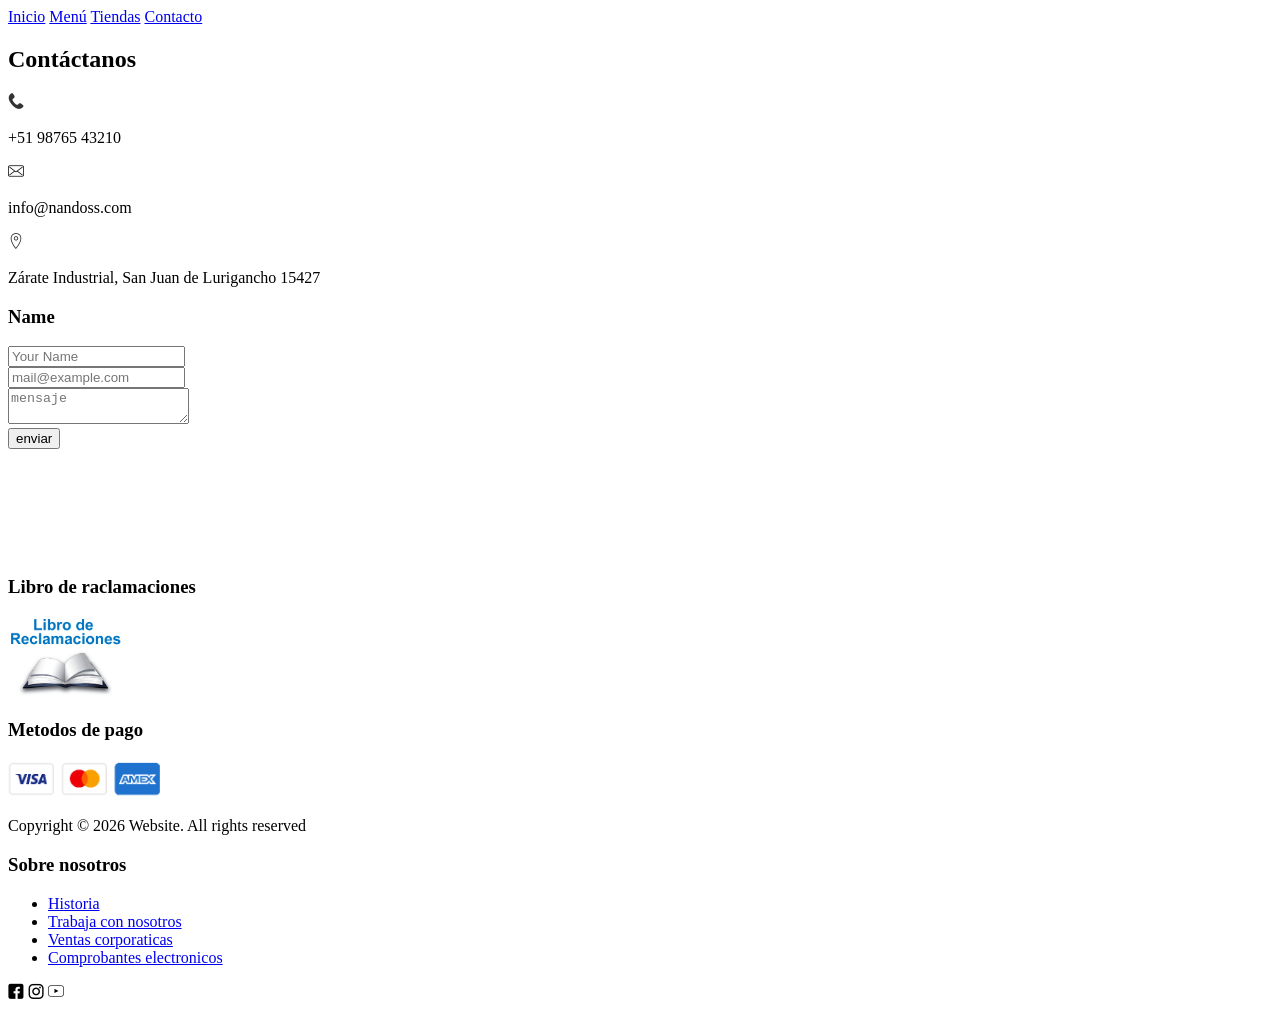
==== contacto.html @ e5479d46 "hola" ====
<!DOCTYPE html>
<html lang="es">
<head>
    <meta charset="UTF-8">
    <meta name="viewport" content="width=device-width, initial-scale=1.0">
    <link rel="icon" href="imagenes/icono.png">
    <title>Pizza Nandos</title>
</head>
<body>
    <header>
        <nav>
            <a href="index.html">Inicio</a>
            <a href="menu.html">Menú</a>
            <a href="tiendas.html">Tiendas</a>
            <a href="contacto.html">Contacto</a>
        </nav>
    </header>
    <main>  
        <section>
            <article>
            <h2>Contáctanos</h2>
            <img src="imagenes/iconos contacto/telefono.png" alt="telefono" height="16px">
            <p>+51 98765 43210</p>
            <img src="imagenes/iconos contacto/sobre.png" alt="sobre" height="16px">
            <p>info@nandoss.com</p>
            <img src="imagenes/iconos contacto/ubicación.png" alt="ubicación" height="16px">
            <p>Zárate Industrial, San Juan de Lurigancho 15427</p>
            <h3>Name</h3>
            <form action="">
                <input type="text" placeholder="Your Name"><br>
                <input type="email"placeholder="mail@example.com"><br>
                <textarea name="mensaje"placeholder="mensaje"></textarea><br>
                <button>enviar</button>
            </form>
            <br><br><br><br><br><br>
            </article>
        </section>
    </main>
    <footer>
        <h3>Libro de raclamaciones</h3>
        <img src="imagenes/libro_de_reclamaciones.jpg" alt="libro de reclamaciones"height="80px">
        <h3>Metodos de pago</h3>
        <img src="imagenes/pagos.png" alt="pagos">
        <p>Copyright © 2026 Website. All rights reserved      </p>
        <h3>Sobre nosotros</h3>
        <ul>
            <li><a href="#">Historia</a></li>
            <li><a href="#">Trabaja con nosotros</a></li>
            <li><a href="#">Ventas corporaticas</a></li>
            <li><a href="#">Comprobantes electronicos</a></li>
        </ul>        
        <img src="imagenes/iconos de redes/facebook.png" alt="facebook" height="16px">
        <img src="imagenes/iconos de redes/instagram.png" alt="instagram" height="16px">
        <img src="imagenes/iconos de redes/youtube.png" alt="youtube" height="16px">   
    </footer>
</body>
</html>
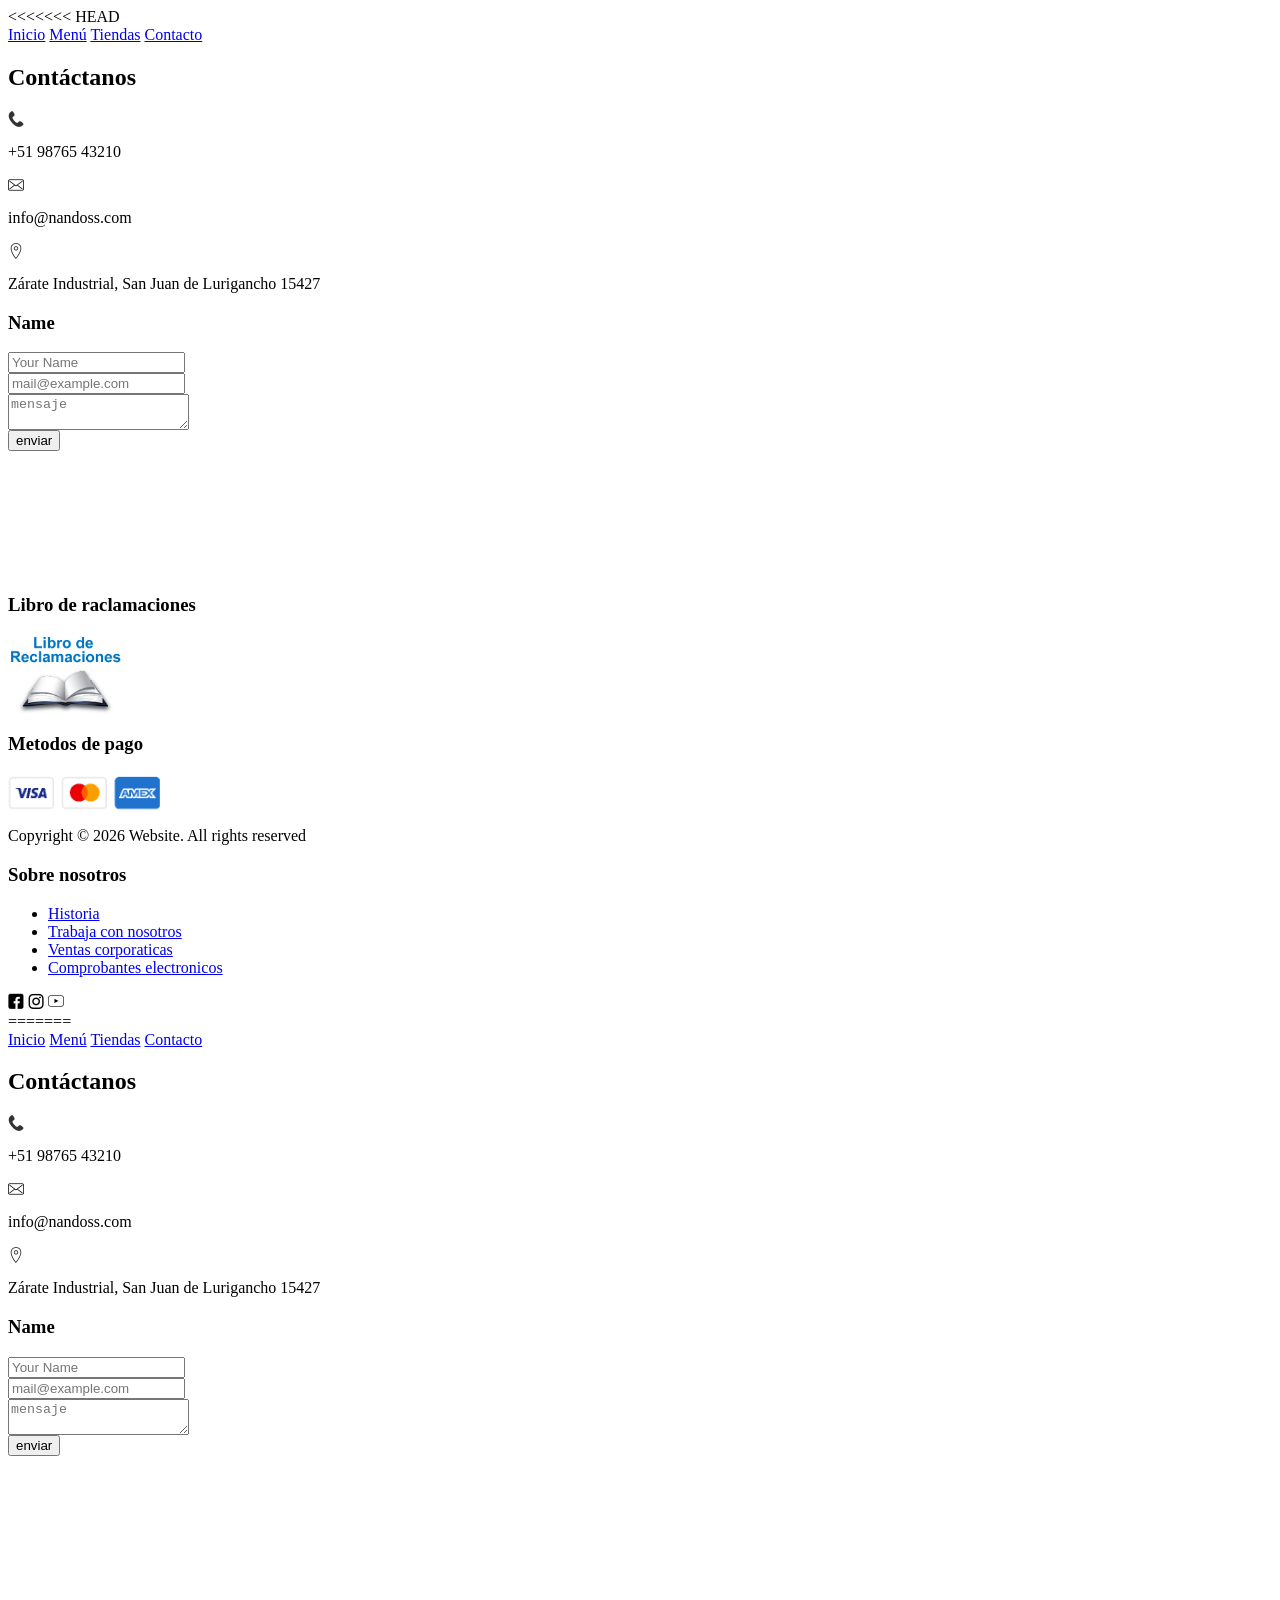
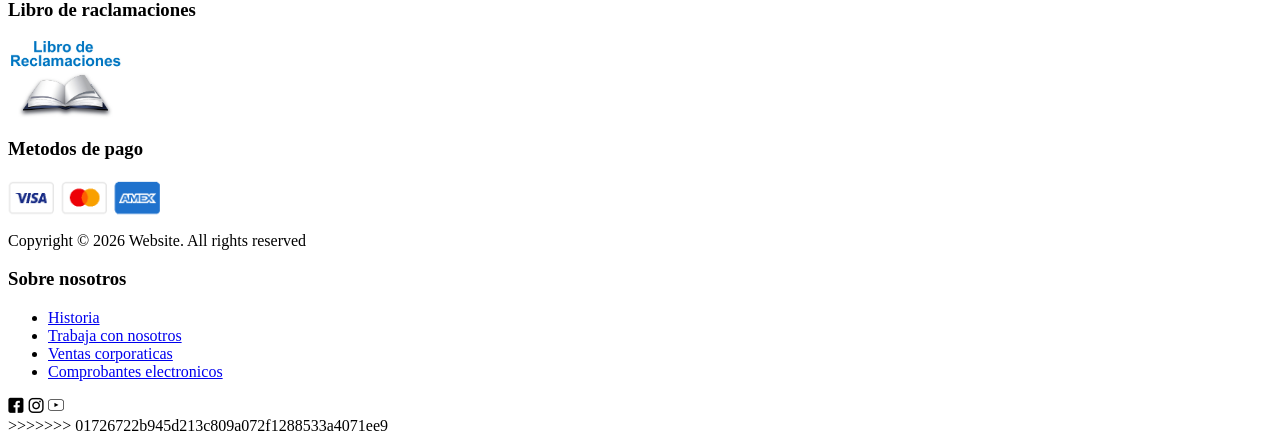
==== commit 6a880b0e: "resolver conflictos" ====
--- a/contacto.html
+++ b/contacto.html
@@ -1,3 +1,4 @@
+<<<<<<< HEAD
 <!DOCTYPE html>
 <html lang="es">
 <head>
@@ -54,4 +55,62 @@
         <img src="imagenes/iconos de redes/youtube.png" alt="youtube" height="16px">   
     </footer>
 </body>
+=======
+<!DOCTYPE html>
+<html lang="es">
+<head>
+    <meta charset="UTF-8">
+    <meta name="viewport" content="width=device-width, initial-scale=1.0">
+    <link rel="icon" href="imagenes/icono.png">
+    <title>Pizza Nandos</title>
+</head>
+<body>
+    <header>
+        <nav>
+            <a href="index.html">Inicio</a>
+            <a href="menu.html">Menú</a>
+            <a href="tiendas.html">Tiendas</a>
+            <a href="contacto.html">Contacto</a>
+        </nav>
+    </header>
+    <main>  
+        <section>
+            <article>
+            <h2>Contáctanos</h2>
+            <img src="imagenes/iconos contacto/telefono.png" alt="telefono" height="16px">
+            <p>+51 98765 43210</p>
+            <img src="imagenes/iconos contacto/sobre.png" alt="sobre" height="16px">
+            <p>info@nandoss.com</p>
+            <img src="imagenes/iconos contacto/ubicación.png" alt="ubicación" height="16px">
+            <p>Zárate Industrial, San Juan de Lurigancho 15427</p>
+            <h3>Name</h3>
+            <form action="">
+                <input type="text" placeholder="Your Name"><br>
+                <input type="email"placeholder="mail@example.com"><br>
+                <textarea name="mensaje"placeholder="mensaje"></textarea><br>
+                <button>enviar</button>
+            </form>
+            <br><br><br><br><br><br>
+            </article>
+        </section>
+    </main>
+    <footer>
+        <h3>Libro de raclamaciones</h3>
+        <img src="imagenes/libro_de_reclamaciones.jpg" alt="libro de reclamaciones"height="80px">
+        <h3>Metodos de pago</h3>
+        <img src="imagenes/pagos.png" alt="pagos">
+        <p>Copyright © 2026 Website. All rights reserved      </p>
+        <h3>Sobre nosotros</h3>
+        <ul>
+            <li><a href="#">Historia</a></li>
+            <li><a href="#">Trabaja con nosotros</a></li>
+            <li><a href="#">Ventas corporaticas</a></li>
+            <li><a href="#">Comprobantes electronicos</a></li>
+        </ul>        
+        <img src="imagenes/iconos de redes/facebook.png" alt="facebook" height="16px">
+        <img src="imagenes/iconos de redes/instagram.png" alt="instagram" height="16px">
+        <img src="imagenes/iconos de redes/youtube.png" alt="youtube" height="16px">   
+    </footer>
+</body>
+>>>>>>> 01726722b945d213c809a072f1288533a4071ee9
 </html>
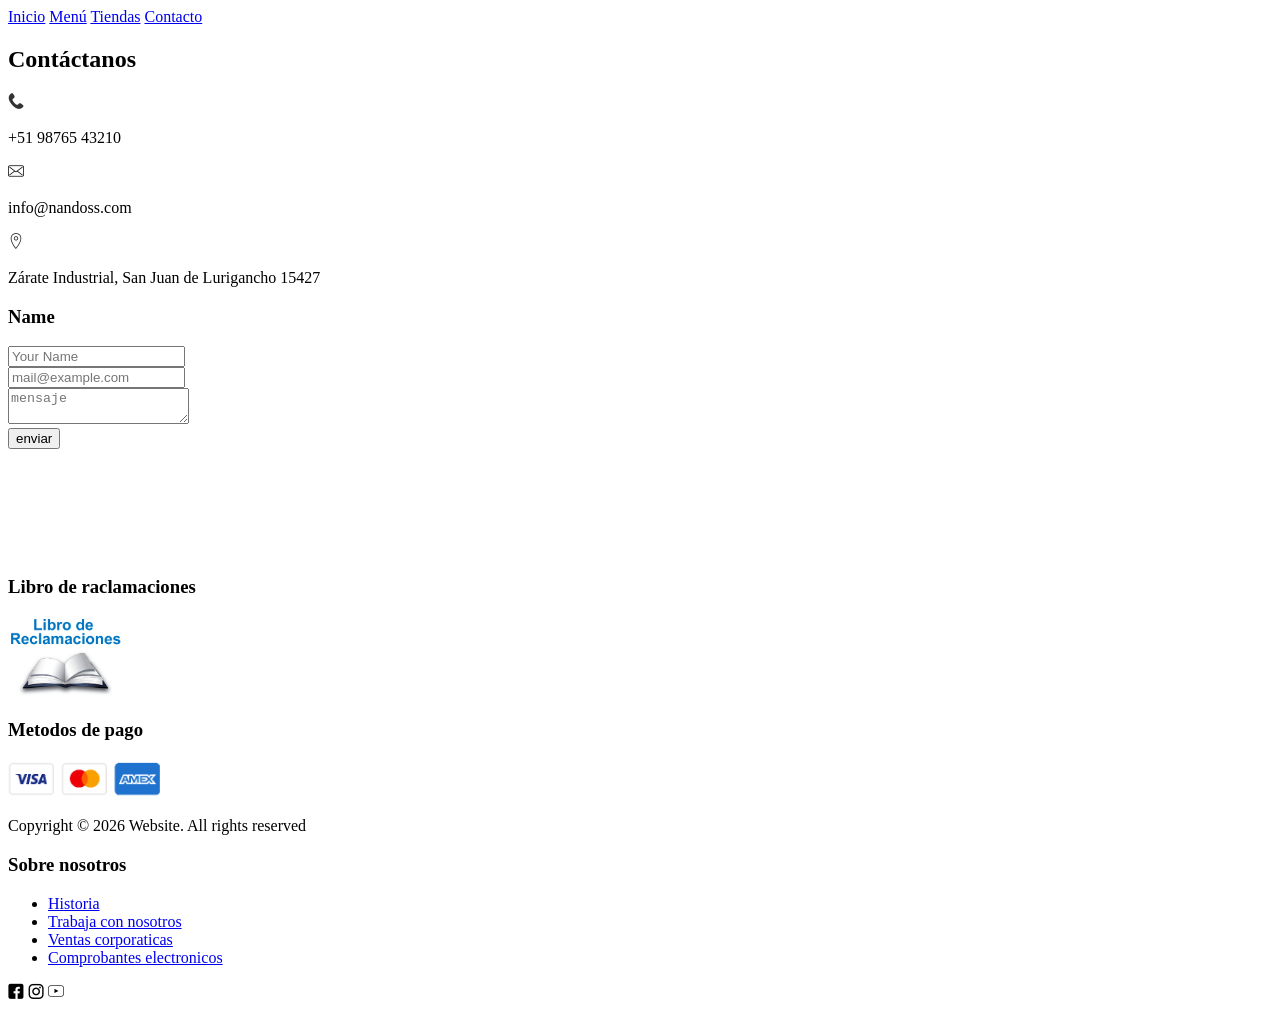
==== commit e4e8c70e: "arreglos de menu" ====
--- a/contacto.html
+++ b/contacto.html
@@ -1,4 +1,3 @@
-<<<<<<< HEAD
 <!DOCTYPE html>
 <html lang="es">
 <head>
@@ -55,62 +54,4 @@
         <img src="imagenes/iconos de redes/youtube.png" alt="youtube" height="16px">   
     </footer>
 </body>
-=======
-<!DOCTYPE html>
-<html lang="es">
-<head>
-    <meta charset="UTF-8">
-    <meta name="viewport" content="width=device-width, initial-scale=1.0">
-    <link rel="icon" href="imagenes/icono.png">
-    <title>Pizza Nandos</title>
-</head>
-<body>
-    <header>
-        <nav>
-            <a href="index.html">Inicio</a>
-            <a href="menu.html">Menú</a>
-            <a href="tiendas.html">Tiendas</a>
-            <a href="contacto.html">Contacto</a>
-        </nav>
-    </header>
-    <main>  
-        <section>
-            <article>
-            <h2>Contáctanos</h2>
-            <img src="imagenes/iconos contacto/telefono.png" alt="telefono" height="16px">
-            <p>+51 98765 43210</p>
-            <img src="imagenes/iconos contacto/sobre.png" alt="sobre" height="16px">
-            <p>info@nandoss.com</p>
-            <img src="imagenes/iconos contacto/ubicación.png" alt="ubicación" height="16px">
-            <p>Zárate Industrial, San Juan de Lurigancho 15427</p>
-            <h3>Name</h3>
-            <form action="">
-                <input type="text" placeholder="Your Name"><br>
-                <input type="email"placeholder="mail@example.com"><br>
-                <textarea name="mensaje"placeholder="mensaje"></textarea><br>
-                <button>enviar</button>
-            </form>
-            <br><br><br><br><br><br>
-            </article>
-        </section>
-    </main>
-    <footer>
-        <h3>Libro de raclamaciones</h3>
-        <img src="imagenes/libro_de_reclamaciones.jpg" alt="libro de reclamaciones"height="80px">
-        <h3>Metodos de pago</h3>
-        <img src="imagenes/pagos.png" alt="pagos">
-        <p>Copyright © 2026 Website. All rights reserved      </p>
-        <h3>Sobre nosotros</h3>
-        <ul>
-            <li><a href="#">Historia</a></li>
-            <li><a href="#">Trabaja con nosotros</a></li>
-            <li><a href="#">Ventas corporaticas</a></li>
-            <li><a href="#">Comprobantes electronicos</a></li>
-        </ul>        
-        <img src="imagenes/iconos de redes/facebook.png" alt="facebook" height="16px">
-        <img src="imagenes/iconos de redes/instagram.png" alt="instagram" height="16px">
-        <img src="imagenes/iconos de redes/youtube.png" alt="youtube" height="16px">   
-    </footer>
-</body>
->>>>>>> 01726722b945d213c809a072f1288533a4071ee9
 </html>
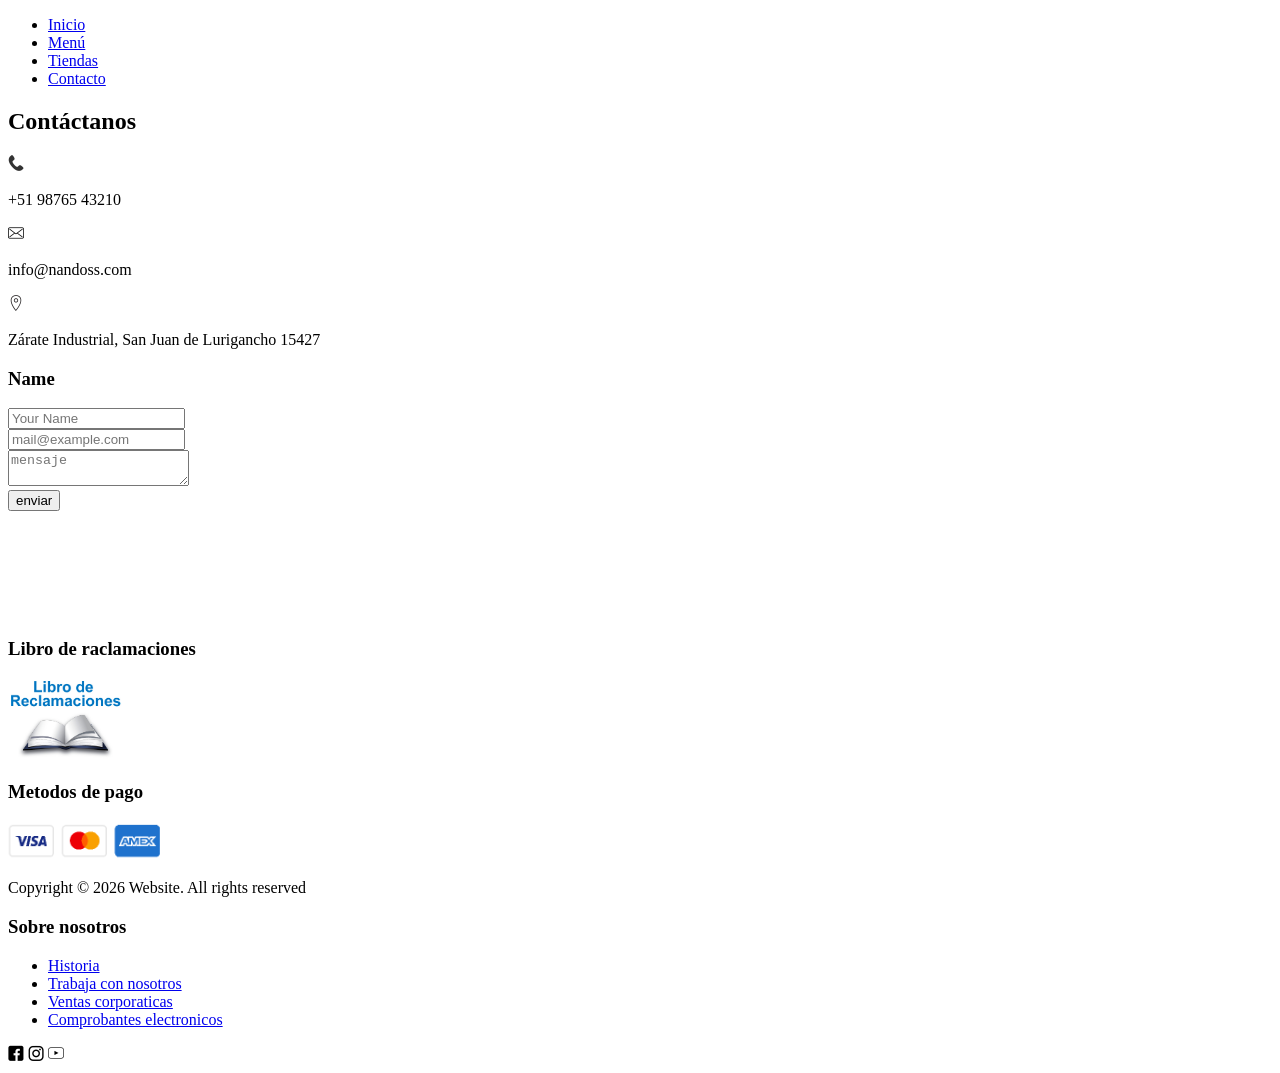
==== commit 3e42476e: "arreglos guardado" ====
--- a/contacto.html
+++ b/contacto.html
@@ -9,10 +9,12 @@
 <body>
     <header>
         <nav>
-            <a href="index.html">Inicio</a>
-            <a href="menu.html">Menú</a>
-            <a href="tiendas.html">Tiendas</a>
-            <a href="contacto.html">Contacto</a>
+            <ul>
+                <li><a href="index.html">Inicio</a></li>
+                <li><a href="menu.html">Menú</a></li>
+                <li><a href="tiendas.html">Tiendas</a></li>
+                <li><a href="contacto.html">Contacto</a></li>
+            </ul>
         </nav>
     </header>
     <main>  
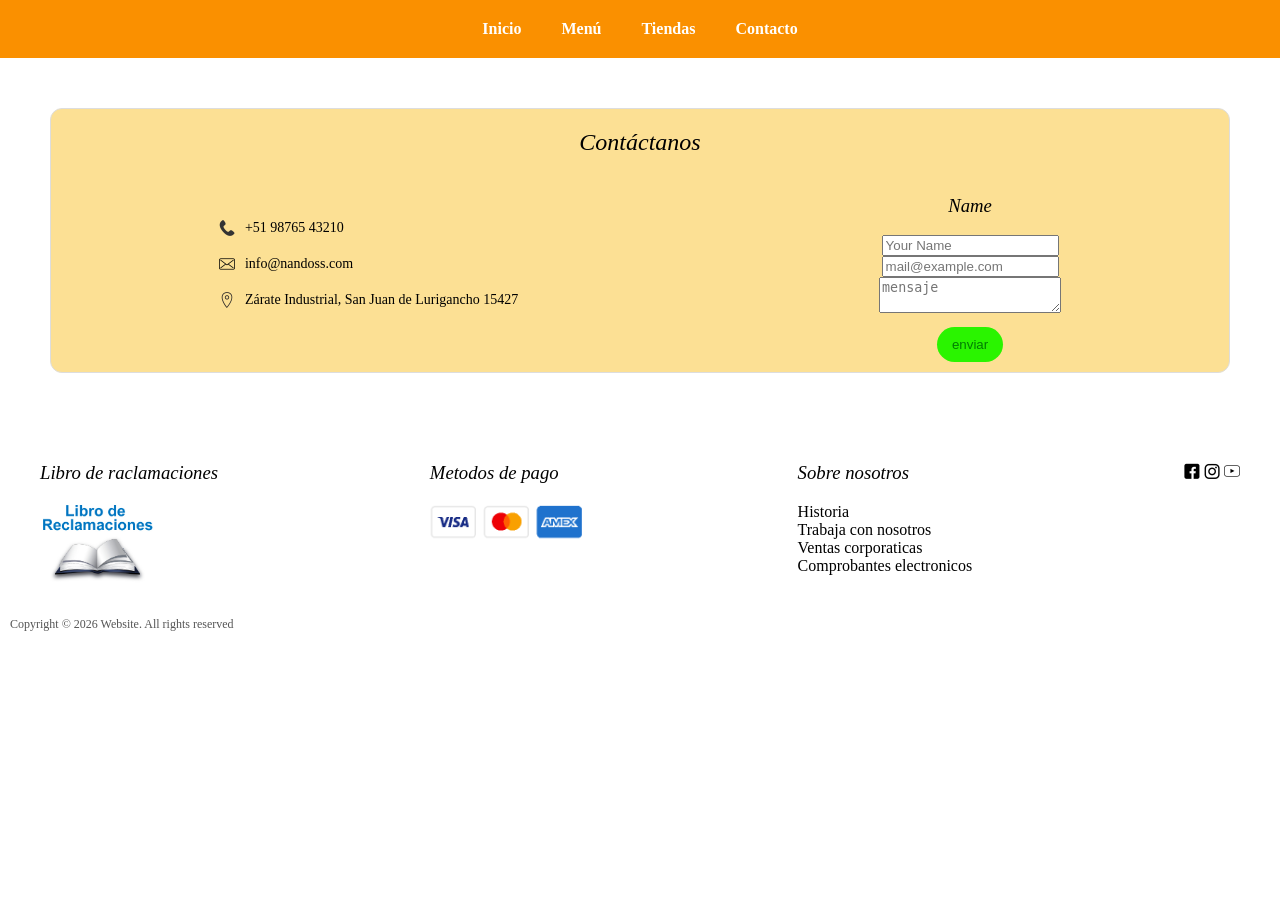
==== commit 0e760a48: "version preliminar" ====
--- a/contacto.html
+++ b/contacto.html
@@ -1,15 +1,19 @@
 <!DOCTYPE html>
 <html lang="es">
+
 <head>
     <meta charset="UTF-8">
     <meta name="viewport" content="width=device-width, initial-scale=1.0">
     <link rel="icon" href="imagenes/icono.png">
+    <link rel="stylesheet" href="css/styles.css">
+
     <title>Pizza Nandos</title>
 </head>
+
 <body>
-    <header>
+    <header class="encabezado">
         <nav>
-            <ul>
+            <ul class="menu">
                 <li><a href="index.html">Inicio</a></li>
                 <li><a href="menu.html">Menú</a></li>
                 <li><a href="tiendas.html">Tiendas</a></li>
@@ -17,43 +21,70 @@
             </ul>
         </nav>
     </header>
-    <main>  
+    <main>
         <section>
-            <article>
-            <h2>Contáctanos</h2>
-            <img src="imagenes/iconos contacto/telefono.png" alt="telefono" height="16px">
-            <p>+51 98765 43210</p>
-            <img src="imagenes/iconos contacto/sobre.png" alt="sobre" height="16px">
-            <p>info@nandoss.com</p>
-            <img src="imagenes/iconos contacto/ubicación.png" alt="ubicación" height="16px">
-            <p>Zárate Industrial, San Juan de Lurigancho 15427</p>
-            <h3>Name</h3>
-            <form action="">
-                <input type="text" placeholder="Your Name"><br>
-                <input type="email"placeholder="mail@example.com"><br>
-                <textarea name="mensaje"placeholder="mensaje"></textarea><br>
-                <button>enviar</button>
-            </form>
-            <br><br><br><br><br><br>
+
+
+            <article id="contacto">
+                <h2>Contáctanos</h2>
+                <div>
+                    <div class="centrar">
+                        <div>
+                            <div class="caja">
+                                <img src="imagenes/iconos contacto/telefono.png" alt="telefono" height="16px">
+                                <p>+51 98765 43210</p>
+                            </div>
+                            <div class="caja">
+                                <img src="imagenes/iconos contacto/sobre.png" alt="sobre" height="16px">
+                                <p>info@nandoss.com</p>
+                            </div>
+                            <div class="caja">
+                                <img src="imagenes/iconos contacto/ubicación.png" alt="ubicación" height="16px">
+                                <p>Zárate Industrial, San Juan de Lurigancho 15427</p>
+                            </div>
+                        </div>
+                        <div>
+                            <h3>Name</h3>
+                            <form action="">
+                                <input type="text" placeholder="Your Name"><br>
+                                <input type="email" placeholder="mail@example.com"><br>
+                                <textarea name="mensaje" placeholder="mensaje"></textarea><br>
+                                <button class="btn-mas">enviar</button>
+                            </form>
+                        </div>
+                    </div>
+                </div>
+
             </article>
         </section>
     </main>
     <footer>
-        <h3>Libro de raclamaciones</h3>
-        <img src="imagenes/libro_de_reclamaciones.jpg" alt="libro de reclamaciones"height="80px">
-        <h3>Metodos de pago</h3>
-        <img src="imagenes/pagos.png" alt="pagos">
-        <p>Copyright © 2026 Website. All rights reserved      </p>
-        <h3>Sobre nosotros</h3>
-        <ul>
-            <li><a href="#">Historia</a></li>
-            <li><a href="#">Trabaja con nosotros</a></li>
-            <li><a href="#">Ventas corporaticas</a></li>
-            <li><a href="#">Comprobantes electronicos</a></li>
-        </ul>        
-        <img src="imagenes/iconos de redes/facebook.png" alt="facebook" height="16px">
-        <img src="imagenes/iconos de redes/instagram.png" alt="instagram" height="16px">
-        <img src="imagenes/iconos de redes/youtube.png" alt="youtube" height="16px">   
+        <div class="footer-top">
+            <div>
+                <h3>Libro de raclamaciones</h3>
+                <img src="imagenes/libro_de_reclamaciones.jpg" alt="libro de reclamaciones" height="80px">
+            </div>
+            <div>
+                <h3>Metodos de pago</h3>
+                <img src="imagenes/pagos.png" alt="pagos">
+            </div>
+            <div>
+                <h3>Sobre nosotros</h3>
+                <ul class="lista">
+                    <li><a href="#">Historia</a></li>
+                    <li><a href="#">Trabaja con nosotros</a></li>
+                    <li><a href="#">Ventas corporaticas</a></li>
+                    <li><a href="#">Comprobantes electronicos</a></li>
+                </ul>
+            </div>
+            <div class="socials">
+                <img src="imagenes/iconos de redes/facebook.png" alt="facebook" height="16px">
+                <img src="imagenes/iconos de redes/instagram.png" alt="instagram" height="16px">
+                <img src="imagenes/iconos de redes/youtube.png" alt="youtube" height="16px">
+            </div>
+        </div>
+        <p class="copy">Copyright © 2026 Website. All rights reserved </p>
     </footer>
 </body>
+
 </html>
--- a/css/styles.css
+++ b/css/styles.css
@@ -0,0 +1,234 @@
+body {
+    margin: 0;
+    padding: 0;
+}
+
+/*Menu-Header */
+.encabezado {
+    position: sticky;
+    top: 0;
+}
+
+.bienvenida {
+    display: flex;
+    align-items: center;
+    gap: 20px;
+    background-color: #ffb34b;
+    height: 200px;
+}
+
+.menu {
+    display: flex;
+    justify-content: center;
+    gap: 40px;
+    list-style: none;
+    background-color: #fa9000;
+    padding: 20px 0;
+    margin: 0;
+}
+
+.menu a {
+    text-decoration: none;
+    color: #ffffff;
+    font-weight: bold;
+}
+
+.menu a:hover {
+    color: #ff0015;
+}
+
+/*Footer */
+.footer-top {
+    display: flex;
+    justify-content: space-between;
+    align-items: first baseline;
+    padding: 20px 40px;
+}
+
+.social {
+    display: flex;
+    gap: 8px;
+}
+
+.copy {
+    font-size: 12px;
+    color: #555;
+    margin: 10px;
+}
+
+.lista {
+    list-style: none;
+    padding: 0;
+    margin: 0;
+}
+
+.lista a {
+    text-decoration: none;
+    color: black;
+}
+
+/*seccion*/
+.seccion {
+    padding-left: 40px;
+    margin-top: 100px;
+    margin-bottom: 100px;
+}
+
+.promociones {
+    display: flex;
+    justify-content: center;
+    gap: 20px;
+    margin-top: 20px;
+}
+
+.promociones article {
+    border: 1px solid #ddd;
+    border-radius: 12px;
+    width: 285px;
+    text-align: center;
+    background-color: #ffb34b;
+    overflow: hidden;
+
+}
+
+.promociones img {
+    margin: 15px;
+}
+
+/*Centra objetos*/
+.centrar {
+    align-items: center;
+    display: flex;
+    justify-content: space-around;
+    gap: 25px;
+
+}
+
+.centrar article {
+    border: 1px solid #ddd;
+    border-radius: 12px;
+    text-align: center;
+    background-color: #ffb34b;
+    overflow: hidden;
+    margin: 10px;
+
+}
+
+
+
+
+
+.caja {
+    display: flex;
+    gap: 10px;
+}
+
+.separ {
+    width: 45%;
+}
+
+#contacto {
+
+    border: 1px solid #ddd;
+    border-radius: 12px;
+    text-align: center;
+    background-color: #fce094;
+    overflow: hidden;
+    margin: 50px;
+}
+
+.btn-pedir {
+    background-color: #ff0015;
+    color: white;
+    border: none;
+    padding: 10px 20px;
+    border-radius: 5px;
+    cursor: pointer;
+    margin: 10px;
+}
+
+.btn-pedir:hover {
+    background-color: #7c1212;
+}
+
+.btn-mas {
+    background-color: #2af400;
+    color: #007d02;
+    border: none;
+    padding: 10px 15px;
+    border-radius: 25px;
+    cursor: pointer;
+    margin: 10px;
+}
+
+.btn-mas:hover {
+    background-color: #007d02;
+    color: white;
+}
+
+/*fuentes */
+h1,
+h2,
+h3 {
+    font-family: "Patrick Hand", cursive;
+    font-weight: 400;
+    font-style: italic;
+}
+
+p {
+    font-family: "Bad Script", cursive;
+    font-weight: 400;
+    font-style: normal;
+    font-size: 14px;
+    color: #000000;
+    height: 36px;
+    margin: 0;
+
+}
+
+.frases {
+    font-family: "Bad Script", cursive;
+    font-weight: 400;
+    font-style: italic;
+    font-size: 36px;
+    color: #000000;
+    height: auto;
+    margin: 0;
+    padding: 15px;
+}
+
+
+/*Media Queries */
+@media (max-width: 768px) {
+    .bienvenida {
+        flex-direction: column;
+        height: auto;
+        padding: 20px 0;
+    }
+
+    .menu {
+        flex-direction: column;
+        gap: 10px;
+    }
+
+    .seccion {
+        padding-left: 20px;
+        margin-top: 50px;
+        margin-bottom: 50px;
+    }
+
+    .promociones {
+        flex-direction: column;
+        gap: 10px;
+    }
+
+    .centrar {
+        flex-direction: column;
+        gap: 10px;
+    }
+
+    .footer-top {
+        flex-direction: column;
+        gap: 10px;
+    }
+}
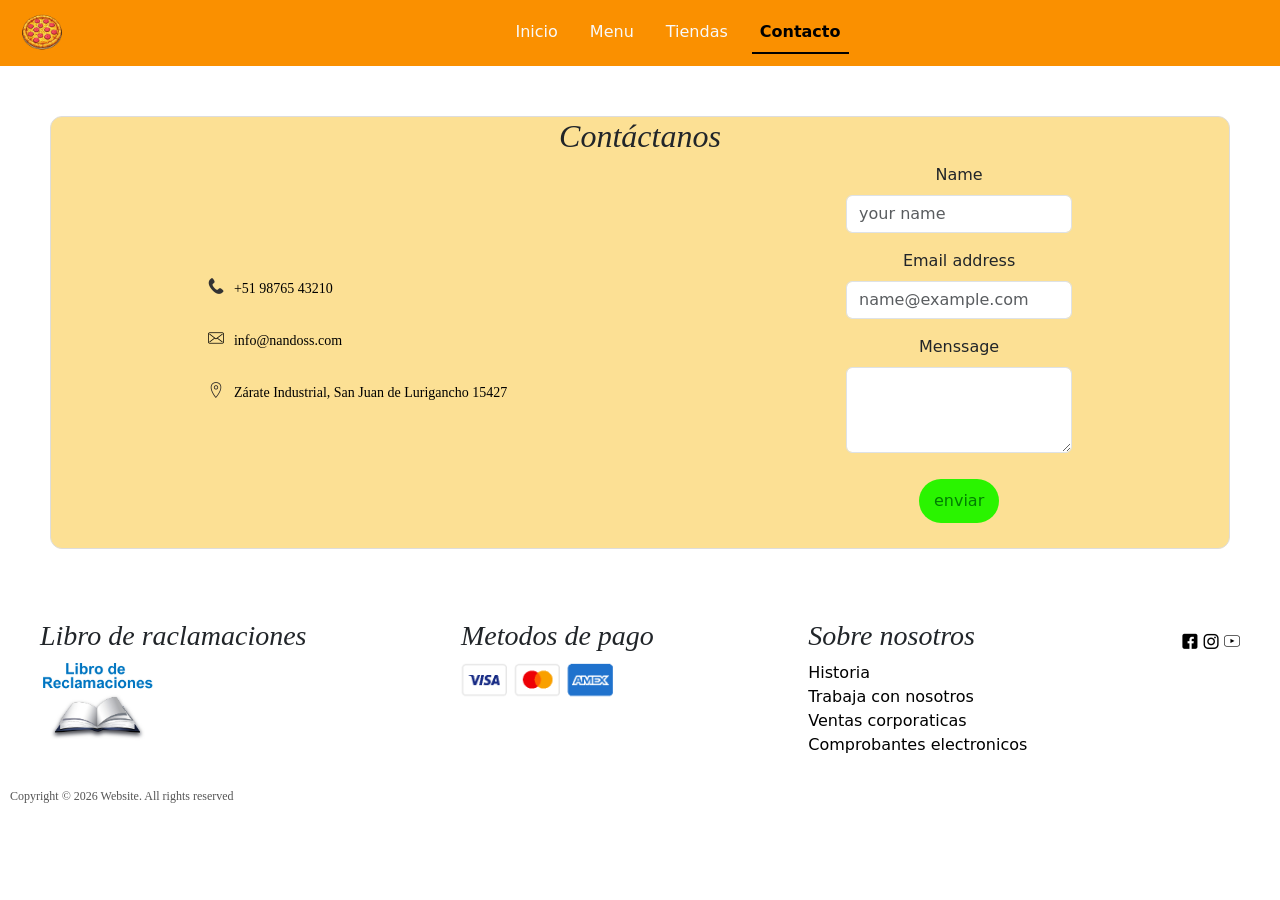
==== commit 446cae26: "cambios añadiendo animaciones transiciones y boostrap" ====
--- a/contacto.html
+++ b/contacto.html
@@ -6,19 +6,44 @@
     <meta name="viewport" content="width=device-width, initial-scale=1.0">
     <link rel="icon" href="imagenes/icono.png">
     <link rel="stylesheet" href="css/styles.css">
+    <link href="https://cdn.jsdelivr.net/npm/bootstrap@5.3.8/dist/css/bootstrap.min.css" rel="stylesheet"
+        integrity="sha384-sRIl4kxILFvY47J16cr9ZwB07vP4J8+LH7qKQnuqkuIAvNWLzeN8tE5YBujZqJLB" crossorigin="anonymous">
 
     <title>Pizza Nandos</title>
 </head>
 
 <body>
     <header class="encabezado">
-        <nav>
-            <ul class="menu">
-                <li><a href="index.html">Inicio</a></li>
-                <li><a href="menu.html">Menú</a></li>
-                <li><a href="tiendas.html">Tiendas</a></li>
-                <li><a href="contacto.html">Contacto</a></li>
-            </ul>
+        <nav class="navbar navbar-expand-lg " style="background-color: #fa9000">
+            <div class="container-fluid">
+                <a class="navbar-brand" href="index.html">
+                    <div class="spinning-wheel">
+                        <img src="imagenes/logo2.png" alt="pizza" width="60px">
+                    </div>
+                </a>
+                <button class="navbar-toggler" type="button" data-bs-toggle="collapse"
+                    data-bs-target="#navbarNavAltMarkup" aria-controls="navbarNavAltMarkup" aria-expanded="false"
+                    aria-label="Toggle navigation">
+                    <span class="navbar-toggler-icon"></span>
+                </button>
+                <div class="collapse navbar-collapse justify-content-center" id="navbarNavAltMarkup">
+                    <ul class="nav navbar-nav mb-2 mb-lg-0 nav-underline">
+                        <li class="nav-item">
+                            <a class="nav-link text-light text-center" href="index.html">Inicio</a>
+                        </li>
+                        <li class="nav-item">
+                            <a class="nav-link text-light text-center" aria-current="page" href="menu.html">Menu</a>
+                        </li>
+                        <li class="nav-item">
+                            <a class="nav-link text-light text-center" href=" tiendas.html">Tiendas</a>
+                        </li>
+                        <li class="nav-item">
+                            <a class="nav-link active text-center" href="contacto.html">Contacto</a>
+                        </li>
+                        </li>
+                    </ul>
+                </div>
+            </div>
         </nav>
     </header>
     <main>
@@ -44,12 +69,25 @@
                             </div>
                         </div>
                         <div>
-                            <h3>Name</h3>
+
                             <form action="">
-                                <input type="text" placeholder="Your Name"><br>
-                                <input type="email" placeholder="mail@example.com"><br>
-                                <textarea name="mensaje" placeholder="mensaje"></textarea><br>
-                                <button class="btn-mas">enviar</button>
+                                <div class="mb-3">
+                                    <label for="formGroupExampleInput" class="form-label">Name</label>
+                                    <input type="text" class="form-control" id="formGroupExampleInput"
+                                        placeholder="your name">
+                                </div>
+                                <div class="mb-3">
+                                    <label for="exampleFormControlInput1" class="form-label">Email address</label>
+                                    <input type="email" class="form-control" id="exampleFormControlInput1"
+                                        placeholder="name@example.com">
+                                </div>
+                                <div class="mb-3">
+                                    <label for="exampleFormControlTextarea1" class="form-label">Menssage</label>
+                                    <textarea class="form-control" id="exampleFormControlTextarea1" rows="3"></textarea>
+                                </div>
+                                <div>
+                                    <button class="btn-enviar">enviar</button>
+                                </div>
                             </form>
                         </div>
                     </div>
@@ -85,6 +123,8 @@
         </div>
         <p class="copy">Copyright © 2026 Website. All rights reserved </p>
     </footer>
+    <script defer src="https://cdn.jsdelivr.net/npm/bootstrap@5.3.8/dist/js/bootstrap.bundle.min.js"></script>
+
 </body>
 
 </html>
--- a/css/styles.css
+++ b/css/styles.css
@@ -7,6 +7,7 @@
 .encabezado {
     position: sticky;
     top: 0;
+    z-index: 1000;
 }
 
 .bienvenida {
@@ -89,11 +90,10 @@
     background-color: #ffb34b;
     overflow: hidden;
 
-}
-
-.promociones img {
-    margin: 15px;
-}
+
+}
+
+
 
 /*Centra objetos*/
 .centrar {
@@ -152,6 +152,21 @@
 }
 
 .btn-mas {
+    background-color: #09005a;
+    color: #ffffff;
+    border: none;
+    padding: 10px 15px;
+    border-radius: 25px;
+    cursor: pointer;
+    margin: 10px;
+}
+
+.btn-mas:hover {
+    background-color: #1c3e6b;
+    color: white;
+}
+
+.btn-enviar {
     background-color: #2af400;
     color: #007d02;
     border: none;
@@ -161,7 +176,11 @@
     margin: 10px;
 }
 
-.btn-mas:hover {
+form div {
+    margin-bottom: 15px;
+}
+
+.btn-enviar:hover {
     background-color: #007d02;
     color: white;
 }
@@ -197,6 +216,44 @@
     padding: 15px;
 }
 
+/*Animaciones*/
+.spinning-wheel {
+
+    animation: vuelta 5s infinite linear;
+}
+
+@keyframes vuelta {
+    from {
+        transform: rotate(0deg);
+    }
+
+    to {
+        transform: rotate(360deg);
+    }
+}
+
+/*Transformaciones*/
+
+.img-wrap {
+    overflow: hidden;
+    width: 131px;
+
+    height: 114px;
+    margin: 10px auto;
+
+}
+
+.img-wrap img {
+    display: block;
+    width: 100%;
+    height: 100%;
+    object-fit: cover;
+    transition: transform 0.5s ease;
+}
+
+.img-wrap:hover img {
+    transform: scale(125%);
+}
 
 /*Media Queries */
 @media (max-width: 768px) {
@@ -219,6 +276,7 @@
 
     .promociones {
         flex-direction: column;
+        align-items: center;
         gap: 10px;
     }
 
@@ -231,4 +289,9 @@
         flex-direction: column;
         gap: 10px;
     }
+
+    .menu a {
+        font-size: 18px;
+        padding-left: 200px;
+    }
 }
